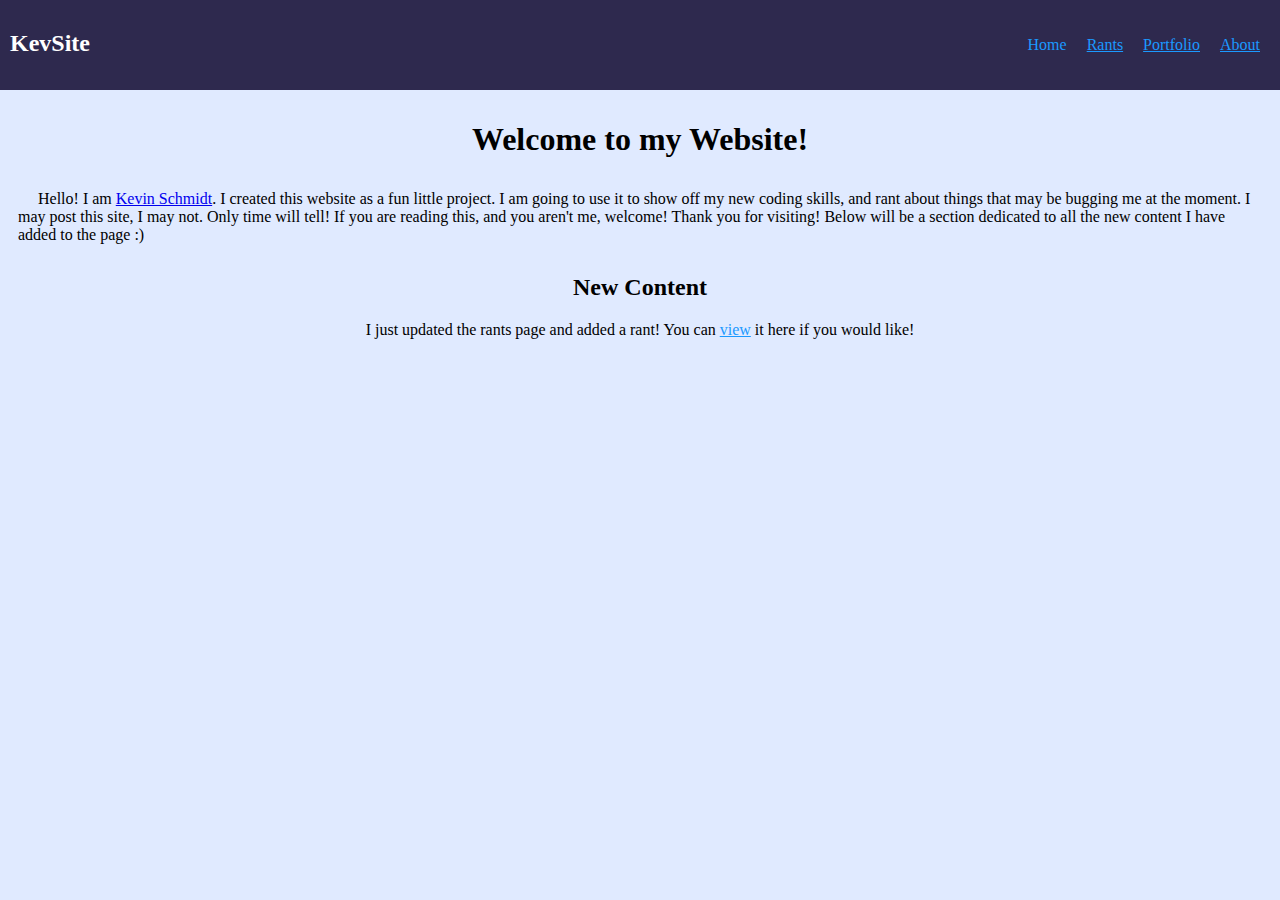
==== docs/index.html @ 3c957583 "changed home to index.html" ====
<!DOCTYPE html>
<html lang="en">
<head>
    <meta charset="UTF-8">
    <title>Home</title>
    <link href="/resources/css/home_styles.css" rel="stylesheet">
    <link href="/resources/css/default-styling.css" rel="stylesheet">
</head>
<body>

    <div class="header">

        <h2 class="left-header">KevSite</h2>

        <ul class="right-header">
            <li class="home"><a class="nav-text">Home</a></li>
            <li class="rants"><a href="rants.html" class="nav-text">Rants</a></li>
            <li class="portfolio"><a href="portfolio.html" class="nav-text">Portfolio</a></li>
            <li class="about"><a href="about.html" class="nav-text">About</a></li>
        </ul>

    </div>

    <div class="content">

        <h1>Welcome to my Website!</h1>

        <p class="summary">
            &emsp; Hello! I am <a href="about.html">Kevin Schmidt</a>. I created this website as a fun little project. I am going to use it to show off
            my new coding skills, and rant about things that may be bugging me at the moment. I may post this site,
            I may not. Only time will tell! If you are reading this, and you aren't me, welcome! Thank you for visiting!
            Below will be a section dedicated to all the new content I have added to the page :)
        </p>

        <h2>New Content</h2>

        <div class="new-content">
            <p>I just updated the rants page and added a rant! You can <a href="rant_archive/college_rant1.html" class="nav-text">view</a> it here if you would like!</p>
        </div>

    </div>

</body>
</html>
---- resources/css/home_styles.css ----
.content {
    text-align: center;
    color: black;
    position: relative;
    top: 100px;
}

.summary {
    padding: 10px;
    display: block;
    text-align: left;
}
---- resources/css/default-styling.css ----
body {
    color: white;
    background-color: #E0EAFF;
}

.header {
    width: 100%;
    display: inline-flex;
    background-color: #2E294E;
    position: fixed;
    justify-content: space-between;
    top: 0;
    left: 0;
}

.left-header {
    display: flex;
    padding: 10px;
}

.right-header {
    padding: 10px;
    display: flex;
    list-style: none;
}

.right-header li {
    padding: 10px;
}

.nav-text {
    color: #1B99FF;
}

.rant-list {
    color: black;
    margin-top: 100px;
}

#first-rant {
    display: inline-flex;
    justify-content: space-between;
}

#first-rant h4 {
    margin: 0;
}
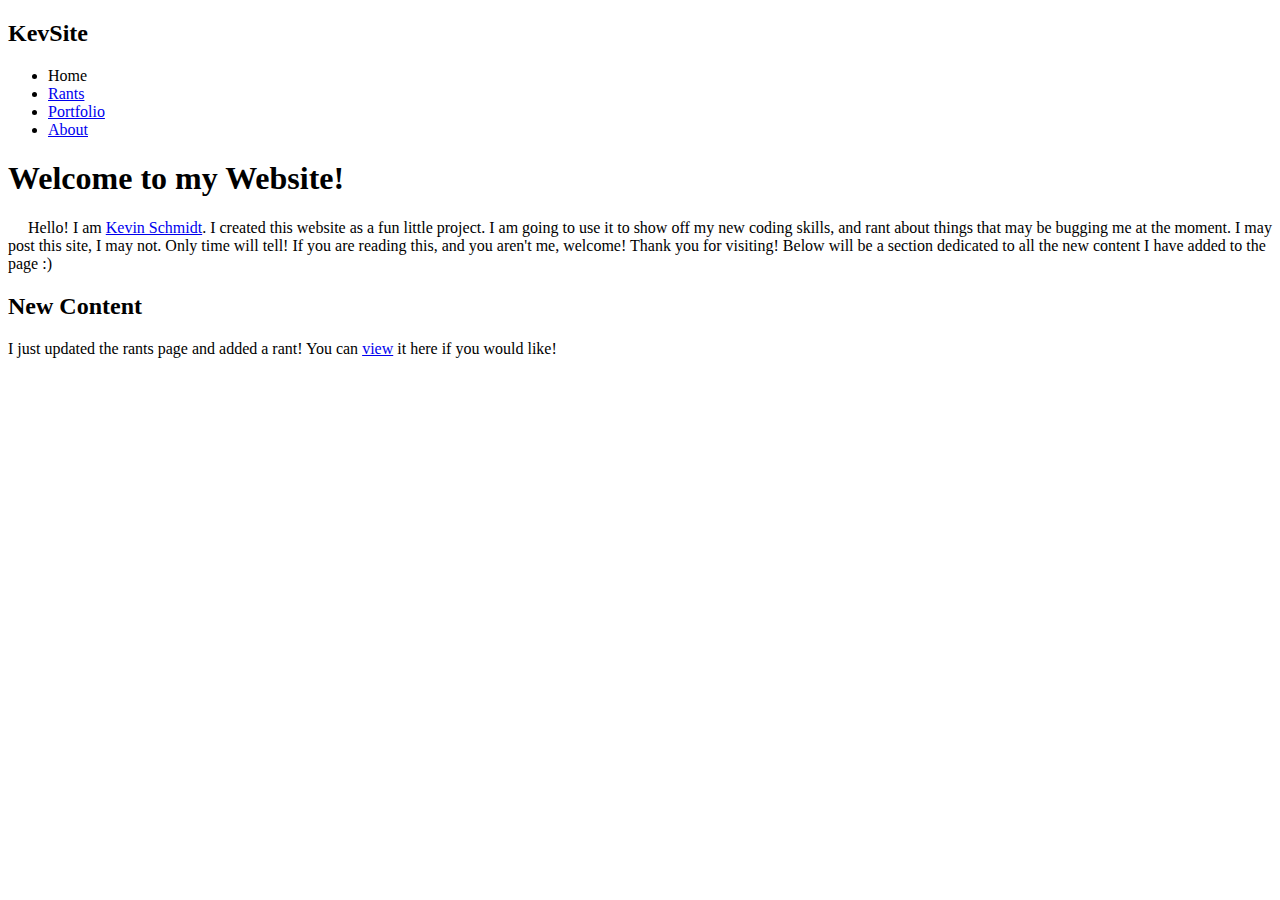
==== commit 73331c81: "attempted to fix CSS not showing" ====
--- a/docs/index.html
+++ b/docs/index.html
@@ -3,8 +3,8 @@
 <head>
     <meta charset="UTF-8">
     <title>Home</title>
-    <link href="/resources/css/home_styles.css" rel="stylesheet">
-    <link href="/resources/css/default-styling.css" rel="stylesheet">
+    <link href="resources/css/home_styles.css" rel="stylesheet">
+    <link href="resources/css/default-styling.css" rel="stylesheet">
 </head>
 <body>
 
